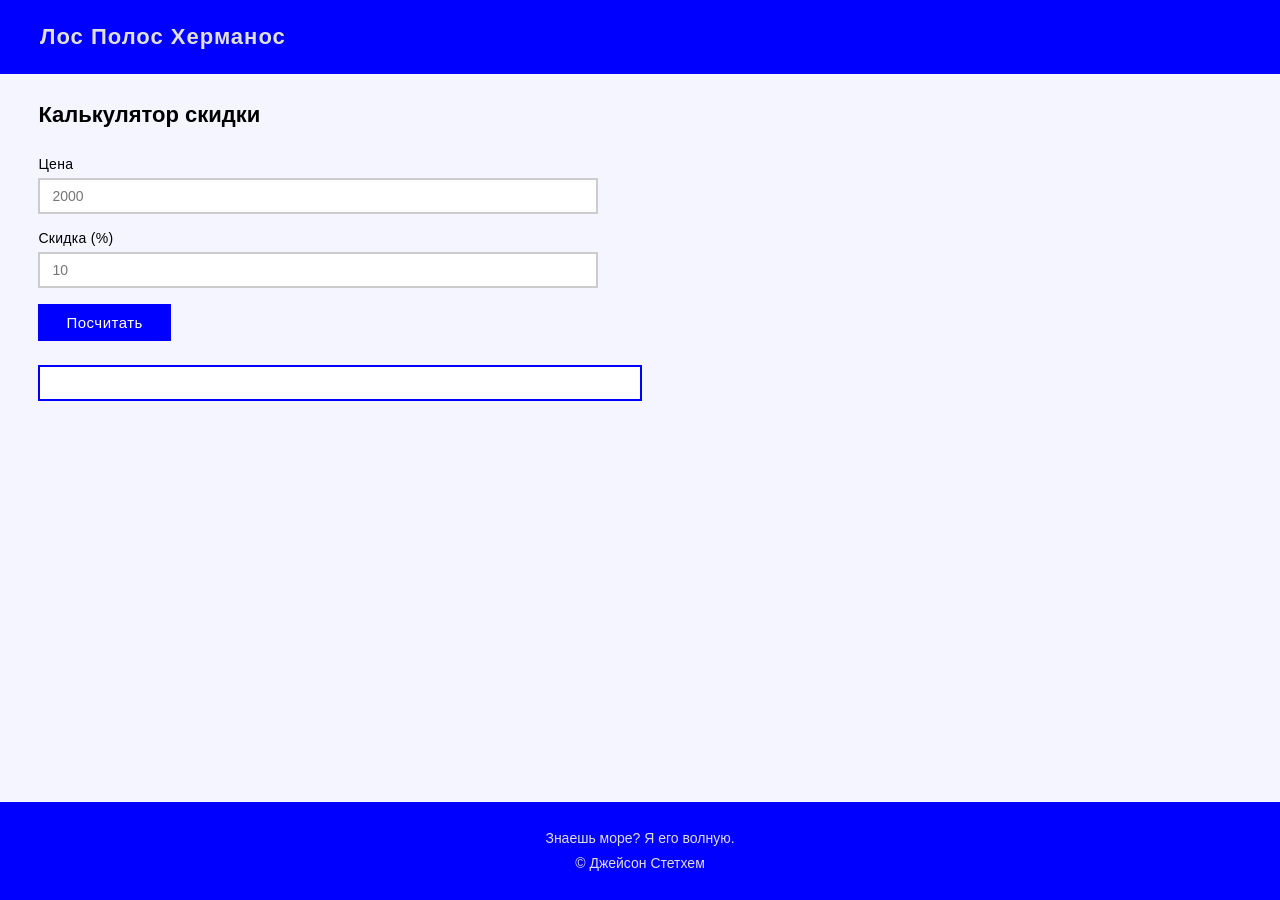
==== Task-2/index.html @ f1e64cca "Init" ====
<!DOCTYPE html>
<html>

<head>
    <link rel="stylesheet" href="style.css">
</head>

<body>

    <header class="siteHeader">
        <div class="siteHeaderInner">
            <span class="siteTitle">Лос Полос Херманос</span>
        </div>
    </header>

    <main>
        <h2 class="sectionTitle">Калькулятор скидки</h2>

        <div class="form">
            <div class="formGroup">
                <label class="formLabel" for="price">Цена</label>
                <input class="formInput" type="number" id="price" placeholder="2000">
            </div>

            <div class="formGroup">
                <label class="formLabel" for="discount">Скидка (%)</label>
                <input class="formInput" type="number" id="discount" placeholder="10">
            </div>

            <div class="formButtons">
                <button class="buttonPrimary" id="calcBtn">Посчитать</button>
            </div>
        </div>

        <div class="result" id="result"></div>
    </main>

    <footer>
        <p>Знаешь море? Я его волную.</p>
        <p>© Джейсон Стетхем</p>
    </footer>

    <script src="script.js"></script>
</body>

</html>
---- Task-2/style.css ----
html, body {
    font-family: Impact, Haettenschweiler, 'Arial Narrow Bold', sans-serif;
    margin: 0;
    padding: 0;
    background: #f5f5ff;
}

main {
    margin-left: 3%;
    margin-right: 3%;
    padding-bottom: 120px;
}

header, footer {
    background: #0000ff;
    color: #e0e0e0;
    padding: 24px 40px;
    width: 100%;
    box-sizing: border-box;
}

.siteHeader {
    font-size: 20px;
    letter-spacing: 1px;
}

.siteHeaderInner {
    display: flex;
    align-items: baseline;
    gap: 16px;
}

.siteTitle {
    font-size: 22px;
    font-weight: 700;
}

.siteSubtitle {
    font-size: 14px;
    color: #b0b0e0;
}

nav.siteNav {
    background: #0000cc;
    padding: 0 40px;
    width: 100%;
    box-sizing: border-box;
}

.navList {
    list-style: none;
    margin: 0;
    padding: 0;
    display: flex;
    gap: 4px;
}

.navLink {
    display: block;
    color: #e0e0e0;
    text-decoration: none;
    padding: 10px 16px;
    font-size: 14px;
    letter-spacing: 0.5px;
}

.navLink:hover {
    background: #0000ff;
    color: #09ff00;
}

hr {
    border: none;
    border-top: 1px solid #09ff00;
    margin: 32px 0;
}

h2, h3 {
    font-weight: 700;
    margin: 0 0 16px;
}

.sectionTitle {
    font-size: 22px;
    margin: 28px 0 20px;
}

.list {
    padding-left: 40px;
    line-height: 2;
}

.form {
    max-width: 560px;
    padding: 8px 0;
}

.formFieldset {
    border: 2px solid #0000ff;
    border-radius: 4px;
    padding: 20px 24px;
    margin-bottom: 24px;
}

.formLegend {
    background: #0000ff;
    color: #fff;
    padding: 4px 14px;
    font-size: 14px;
    letter-spacing: 0.5px;
}

.formGroup {
    display: flex;
    flex-direction: column;
    margin-bottom: 16px;
}

.formLabel {
    font-size: 14px;
    margin-bottom: 6px;
    letter-spacing: 0.3px;
}

.required {
    color: #0000ff;
}

.formInput {
    font-family: 'Arial Narrow Bold', sans-serif;
    font-size: 14px;
    border: 2px solid #ccc;
    padding: 8px 12px;
    outline: none;
    background: #fff;
    transition: border-color 0.15s;
}

.formInput:focus {
    border-color: #0000ff;
}

.formSelect {
    font-family: 'Arial Narrow Bold', sans-serif;
    font-size: 14px;
    border: 2px solid #ccc;
    padding: 8px 12px;
    outline: none;
    background: #fff;
    cursor: pointer;
}

.formSelect:focus {
    border-color: #0000ff;
}

.formTextarea {
    font-family: 'Arial Narrow Bold', sans-serif;
    font-size: 14px;
    border: 2px solid #ccc;
    padding: 8px 12px;
    outline: none;
    background: #fff;
    resize: vertical;
    transition: border-color 0.15s;
}

.formTextarea:focus {
    border-color: #0000ff;
}

.formHint {
    font-family: 'Arial Narrow Bold', sans-serif;
    font-size: 12px;
    color: #888;
    margin-top: 4px;
}

.radioGroup {
    display: flex;
    flex-wrap: wrap;
    gap: 8px 20px;
}

.radioLabel {
    font-family: 'Arial Narrow Bold', sans-serif;
    font-size: 14px;
    display: flex;
    align-items: center;
    gap: 6px;
    cursor: pointer;
}

.radioLabel input {
    accent-color: #0000ff;
    width: 16px;
    height: 16px;
    cursor: pointer;
}

.checkboxGroup {
    display: flex;
    flex-direction: column;
    gap: 8px;
}

.checkboxLabel {
    font-family: 'Arial Narrow Bold', sans-serif;
    font-size: 14px;
    display: flex;
    align-items: flex-start;
    gap: 8px;
    cursor: pointer;
    line-height: 1.5;
}

.checkboxLabel input {
    accent-color: #0000ff;
    width: 16px;
    height: 16px;
    margin-top: 2px;
    cursor: pointer;
    flex-shrink: 0;
}

.rangeGroup {
    display: flex;
    align-items: center;
    gap: 10px;
}

.rangeInput {
    width: 120px;
}

.formButtons {
    display: flex;
    gap: 12px;
    margin-top: 8px;
}

.buttonPrimary {
    background: #0000ff;
    color: #fff;
    border: none;
    padding: 10px 28px;
    font-family: Impact, Haettenschweiler, 'Arial Narrow Bold', sans-serif;
    font-size: 15px;
    letter-spacing: 0.5px;
    cursor: pointer;
}

.buttonPrimary:hover {
    background: #0000cc;
}

.buttonSecondary {
    background: #fff;
    color: #0000ff;
    border: 2px solid #0000ff;
    padding: 8px 28px;
    font-family: Impact, Haettenschweiler, 'Arial Narrow Bold', sans-serif;
    font-size: 15px;
    letter-spacing: 0.5px;
    cursor: pointer;
}

.buttonSecondary:hover {
    background: #f0f0ff;
}

.cardGrid {
    display: flex;
    flex-wrap: wrap;
    gap: 24px;
}

.userCard {
    background: #fff;
    border: 2px solid #0000ff;
    padding: 24px;
    width: 240px;
    display: flex;
    flex-direction: column;
    align-items: center;
    text-align: center;
}

.userCard:hover {
    border-color: #09ff00;
}

.userCard-avatar {
    width: 80px;
    height: 80px;
    border-radius: 100%;
    border: 3px solid #0000ff;
    object-fit: cover;
    margin-bottom: 14px;
}

.userCard-name {
    font-size: 18px;
    margin: 0 0 4px;
}

.userCard-role {
    font-family: 'Arial Narrow Bold', sans-serif;
    font-size: 13px;
    color: #0000ff;
    margin: 0 0 12px;
}

.userCard-bio {
    font-family: 'Arial Narrow Bold', sans-serif;
    font-size: 13px;
    line-height: 1.6;
    color: #444;
    margin: 0 0 16px;
}

.userCard-stats {
    display: flex;
    gap: 12px;
    margin-bottom: 18px;
}

.userCard-stat {
    font-family: 'Arial Narrow Bold', sans-serif;
    font-size: 12px;
    color: #666;
    text-align: center;
}

.userCard-stat strong {
    display: block;
    font-size: 18px;
    color: #000;
}

.userCard-link {
    background: #0000ff;
    color: #fff;
    text-decoration: none;
    padding: 8px 22px;
    font-size: 13px;
    letter-spacing: 0.5px;
    margin-top: auto;
}

.userCard-link:hover {
    background: #09ff00;
    color: #000;
}

.productCard {
    background: #fff;
    border: 2px solid #0000ff;
    width: 240px;
    display: flex;
    flex-direction: column;
    position: relative;
}

.productCard:hover {
    border-color: #09ff00;
}

.productCard--unavailable {
    opacity: 0.7;
}

.productCard-badge {
    position: absolute;
    top: 12px;
    left: 0;
    background: #0000ff;
    color: #fff;
    font-size: 11px;
    padding: 3px 12px;
    letter-spacing: 0.5px;
}

.productCard-badge--new {
    background: #09aa00;
}

.productCard-badge--sold {
    background: #888;
}

.productCard-image {
    width: 100%;
    height: 160px;
    object-fit: cover;
    display: block;
}

.productCard-name {
    font-size: 16px;
    margin: 0;
    padding: 16px 16px 8px;
}

.productCard-desc {
    font-family: 'Arial Narrow Bold', sans-serif;
    font-size: 13px;
    line-height: 1.6;
    color: #444;
    margin: 0;
    padding: 0 16px 16px;
    flex-grow: 1;
}

.productCard-footer {
    display: flex;
    align-items: center;
    justify-content: space-between;
    padding: 12px 16px;
    border-top: 1px solid #09ff00;
}

.productCard-price {
    font-size: 16px;
    font-weight: 700;
    color: #0000ff;
}

.productCard-button {
    background: #0000ff;
    color: #fff;
    border: none;
    padding: 7px 16px;
    font-family: Impact, Haettenschweiler, 'Arial Narrow Bold', sans-serif;
    font-size: 13px;
    cursor: pointer;
    letter-spacing: 0.3px;
}

.productCard-button:hover:not(:disabled) {
    background: #09ff00;
    color: #000;
}

.productCard-button:disabled {
    background: #ccc;
    cursor: not-allowed;
}

.articleCard {
    background: #fff;
    border: 2px solid #0000ff;
    border-left: 6px solid #09ff00;
    padding: 20px 22px;
    width: 260px;
    display: flex;
    flex-direction: column;
}

.articleCard:hover {
    border-color: #0000ff;
    border-left-color: #0000ff;
}

.articleCard-meta {
    display: flex;
    align-items: center;
    gap: 10px;
    margin-bottom: 12px;
}

.articleCard-date {
    font-family: 'Arial Narrow Bold', sans-serif;
    font-size: 12px;
    color: #888;
}

.articleCard-tag {
    background: #0000ff;
    color: #fff;
    font-size: 11px;
    padding: 2px 10px;
    letter-spacing: 0.4px;
}

.articleCard-title {
    font-size: 16px;
    margin: 0 0 10px;
    line-height: 1.3;
}

.articleCard-text {
    font-family: 'Arial Narrow Bold', sans-serif;
    font-size: 13px;
    line-height: 1.7;
    color: #444;
    margin: 0 0 18px;
    flex-grow: 1;
}

.articleCard-link {
    color: #0000ff;
    text-decoration: none;
    font-size: 13px;
    font-weight: 700;
    letter-spacing: 0.4px;
    align-self: flex-start;
    border-bottom: 2px solid #09ff00;
    padding-bottom: 1px;
}

.articleCard-link:hover {
    color: #09aa00;
    border-bottom-color: #09aa00;
}

.result {
    background: #fff;
    border: 2px solid #0000ff;
    padding: 16px 20px;
    margin-top: 16px;
    max-width: 560px;
    font-family: 'Arial Narrow Bold', sans-serif;
    font-size: 15px;
    color: #000;
    line-height: 1.6;
}

.is-active {
    background: #09ff00;
    color: #000;
}

.is-hidden {
    display: none !important;
}

.modalOverlay {
    position: fixed;
    top: 0;
    left: 0;
    right: 0;
    bottom: 0;
    background: rgba(0, 0, 0, 0.5);
    display: flex;
    align-items: center;
    justify-content: center;
}

.modal {
    background: #fff;
    border: 2px solid #0000ff;
    padding: 24px 28px;
    max-width: 420px;
}

.todoDone {
    text-decoration: line-through;
    color: #888;
}

.dataTable {
    border-collapse: collapse;
    width: 100%;
    max-width: 700px;
    background: #fff;
}

.dataTable th,
.dataTable td {
    border: 1px solid #0000ff;
    padding: 8px 12px;
    font-family: 'Arial Narrow Bold', sans-serif;
    font-size: 14px;
    text-align: left;
}

.dataTable th {
    background: #0000ff;
    color: #fff;
}

footer {
    position: fixed;
    bottom: 0;
    width: 100%;
    text-align: center;
    font-size: 14px;
    line-height: 1.8;
    box-sizing: border-box;
}

footer p {
    margin: 0;
}
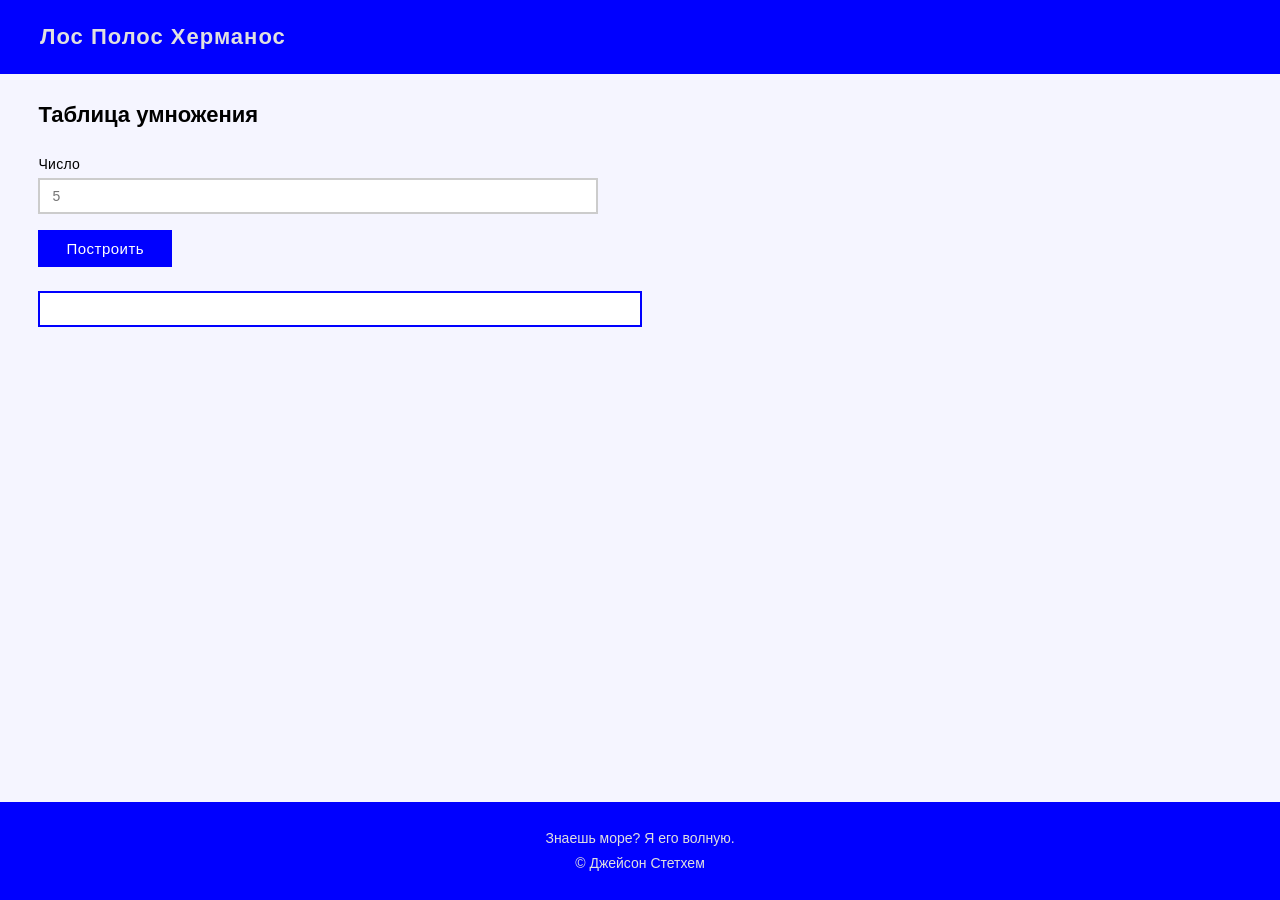
==== commit 4109a121: "Init" ====
--- a/Task-2/index.html
+++ b/Task-2/index.html
@@ -14,21 +14,16 @@
     </header>
 
     <main>
-        <h2 class="sectionTitle">Калькулятор скидки</h2>
+        <h2 class="sectionTitle">Таблица умножения</h2>
 
         <div class="form">
             <div class="formGroup">
-                <label class="formLabel" for="price">Цена</label>
-                <input class="formInput" type="number" id="price" placeholder="2000">
-            </div>
-
-            <div class="formGroup">
-                <label class="formLabel" for="discount">Скидка (%)</label>
-                <input class="formInput" type="number" id="discount" placeholder="10">
+                <label class="formLabel" for="number">Число</label>
+                <input class="formInput" type="number" id="number" placeholder="5">
             </div>
 
             <div class="formButtons">
-                <button class="buttonPrimary" id="calcBtn">Посчитать</button>
+                <button class="buttonPrimary" id="buildBtn">Построить</button>
             </div>
         </div>
 
--- a/Task-2/style.css
+++ b/Task-2/style.css
@@ -526,6 +526,16 @@
     line-height: 1.6;
 }
 
+.result--error {
+    border-color: #cc0000;
+    color: #cc0000;
+}
+
+.result--ok {
+    border-color: #09aa00;
+    color: #09aa00;
+}
+
 .is-active {
     background: #09ff00;
     color: #000;
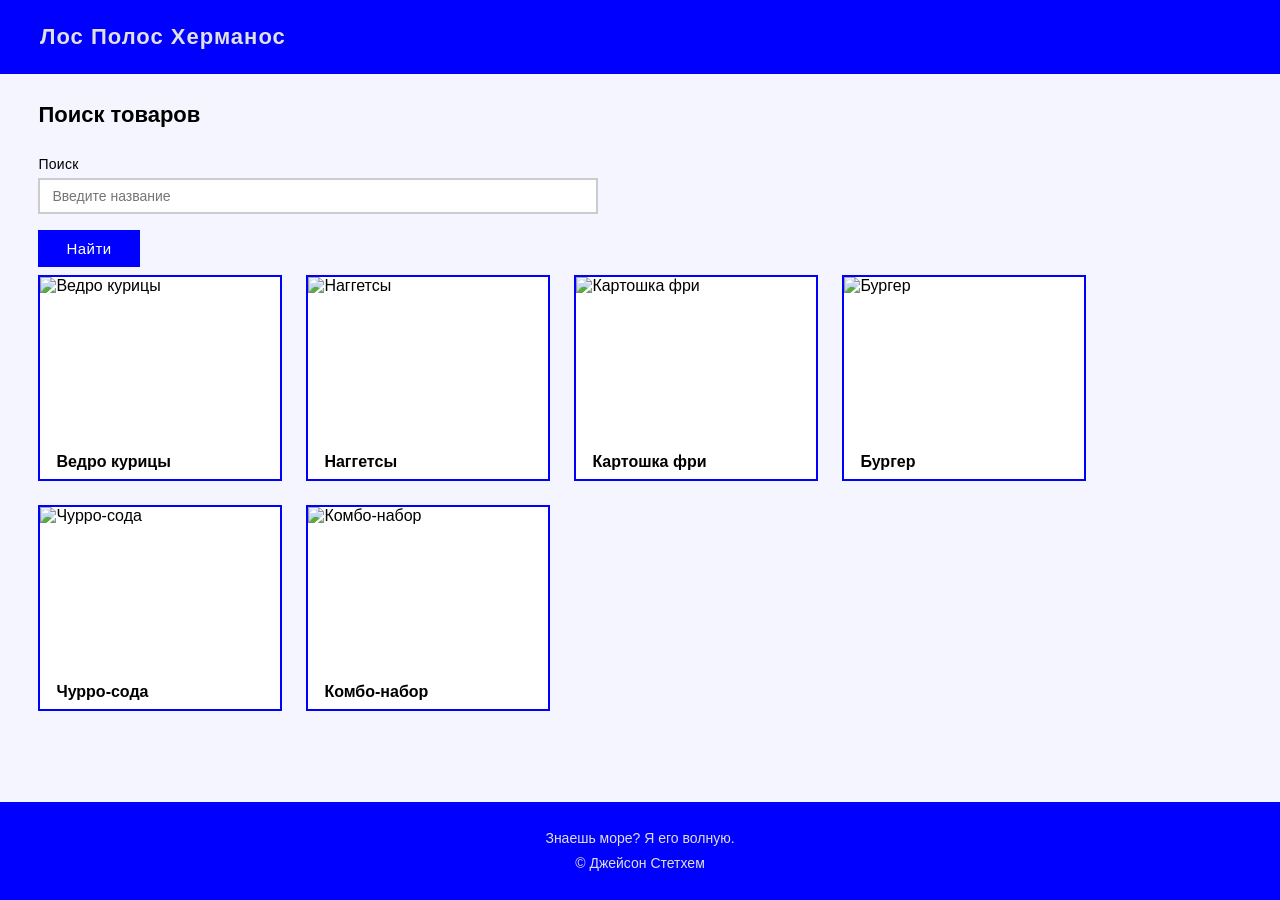
==== commit 5605cb74: "Init" ====
--- a/Task-2/index.html
+++ b/Task-2/index.html
@@ -14,20 +14,20 @@
     </header>
 
     <main>
-        <h2 class="sectionTitle">Таблица умножения</h2>
+        <h2 class="sectionTitle">Поиск товаров</h2>
 
         <div class="form">
             <div class="formGroup">
-                <label class="formLabel" for="number">Число</label>
-                <input class="formInput" type="number" id="number" placeholder="5">
+                <label class="formLabel" for="search">Поиск</label>
+                <input class="formInput" type="search" id="search" placeholder="Введите название">
             </div>
 
             <div class="formButtons">
-                <button class="buttonPrimary" id="buildBtn">Построить</button>
+                <button class="buttonPrimary" id="searchBtn">Найти</button>
             </div>
         </div>
 
-        <div class="result" id="result"></div>
+        <div class="cardGrid" id="catalog"></div>
     </main>
 
     <footer>
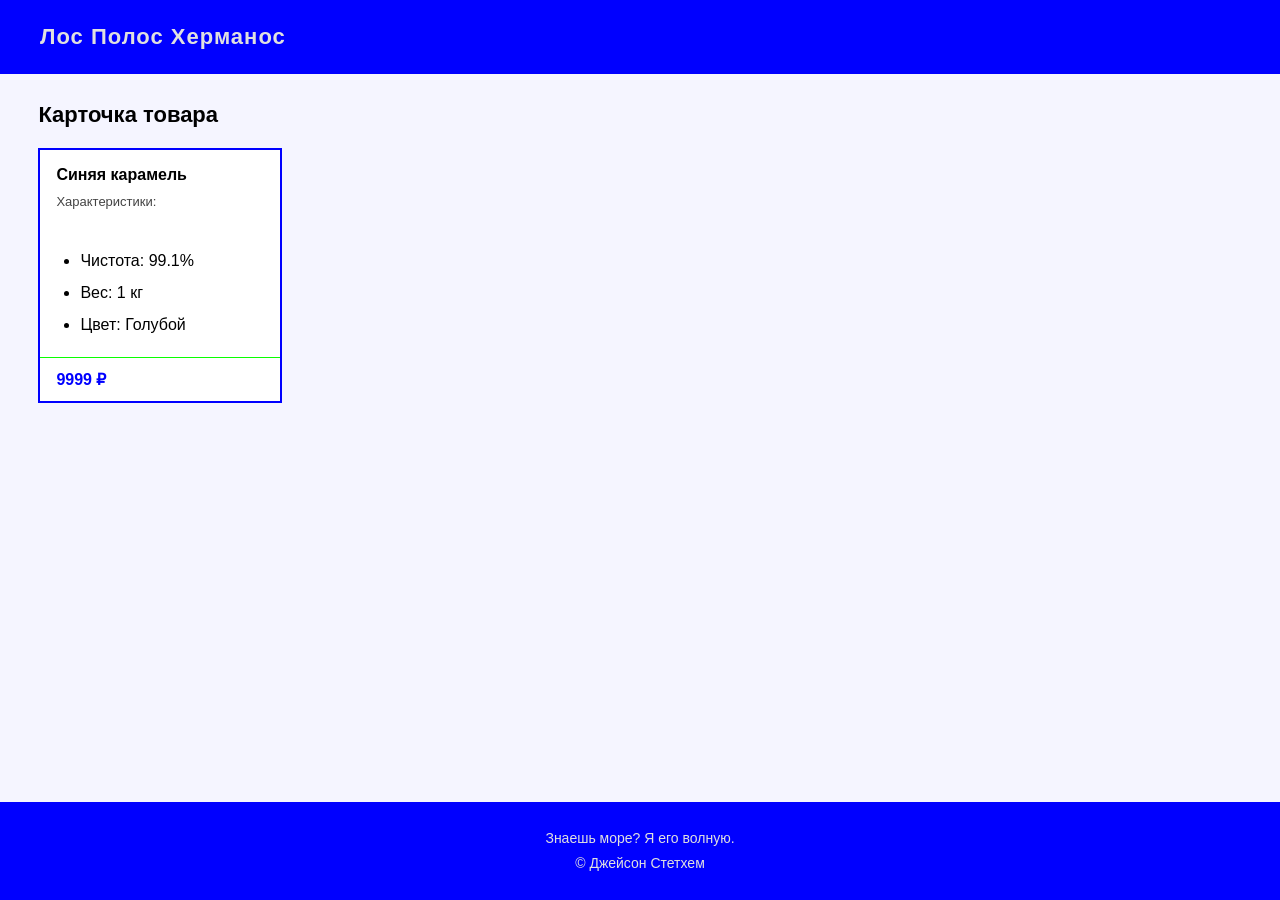
==== commit e33d62b1: "Init" ====
--- a/Task-2/index.html
+++ b/Task-2/index.html
@@ -14,20 +14,9 @@
     </header>
 
     <main>
-        <h2 class="sectionTitle">Поиск товаров</h2>
+        <h2 class="sectionTitle">Карточка товара</h2>
 
-        <div class="form">
-            <div class="formGroup">
-                <label class="formLabel" for="search">Поиск</label>
-                <input class="formInput" type="search" id="search" placeholder="Введите название">
-            </div>
-
-            <div class="formButtons">
-                <button class="buttonPrimary" id="searchBtn">Найти</button>
-            </div>
-        </div>
-
-        <div class="cardGrid" id="catalog"></div>
+        <div class="cardGrid" id="product"></div>
     </main>
 
     <footer>
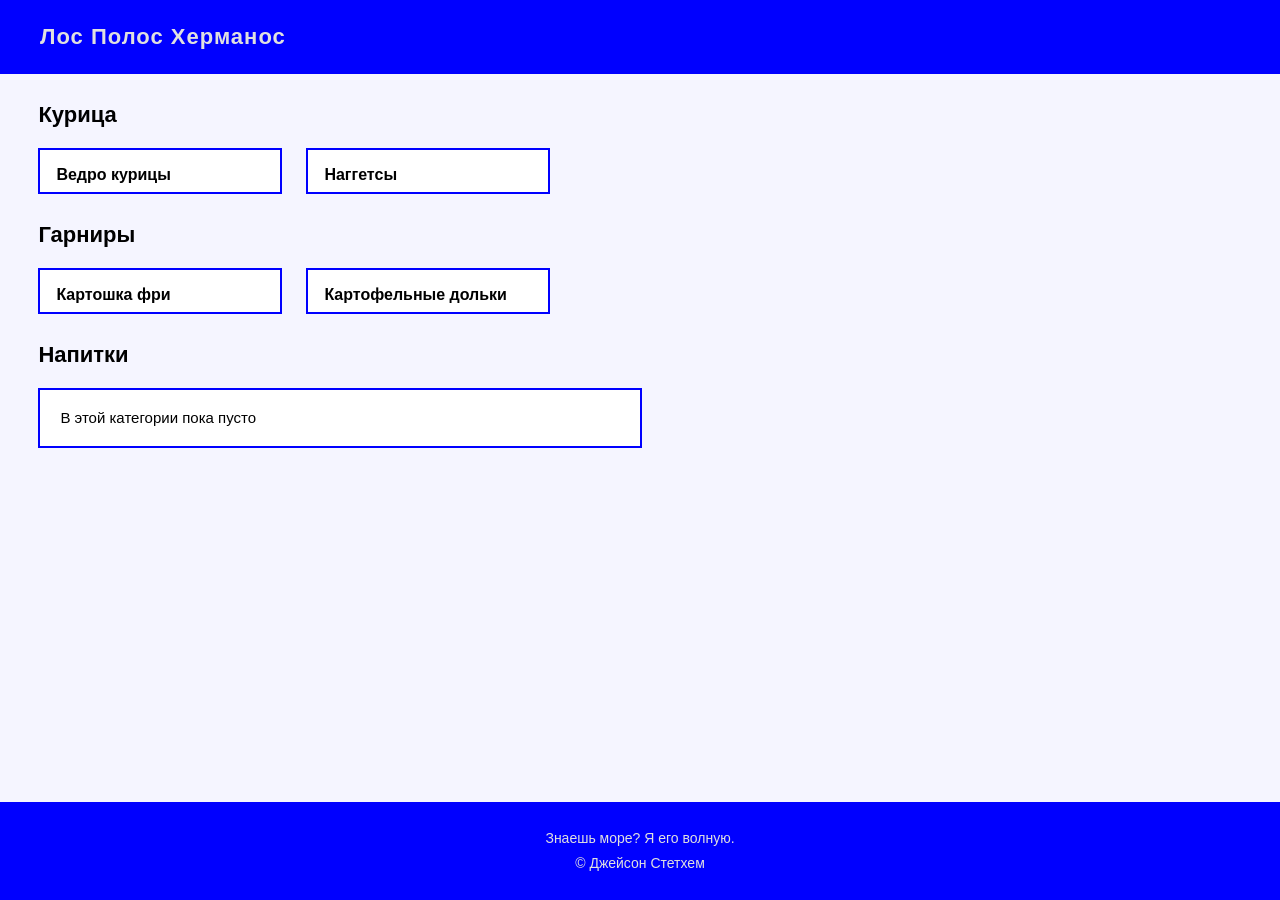
==== commit 92d3f8c9: "Init" ====
--- a/Task-2/index.html
+++ b/Task-2/index.html
@@ -13,11 +13,7 @@
         </div>
     </header>
 
-    <main>
-        <h2 class="sectionTitle">Карточка товара</h2>
-
-        <div class="cardGrid" id="product"></div>
-    </main>
+    <main id="catalog"></main>
 
     <footer>
         <p>Знаешь море? Я его волную.</p>
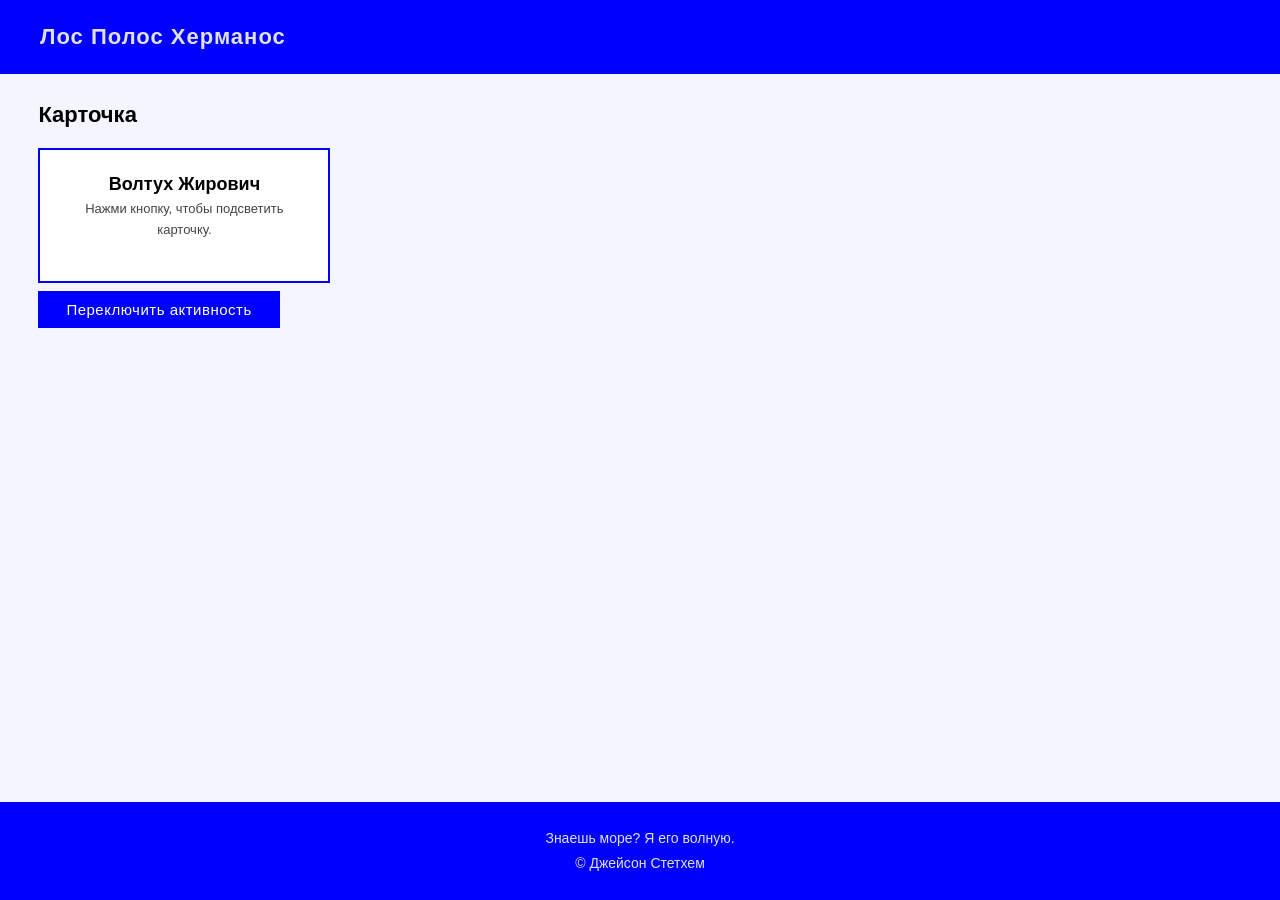
==== commit bfef0c9f: "Init" ====
--- a/Task-2/index.html
+++ b/Task-2/index.html
@@ -13,7 +13,20 @@
         </div>
     </header>
 
-    <main id="catalog"></main>
+    <main>
+        <h2 class="sectionTitle">Карточка</h2>
+
+        <div class="cardGrid">
+            <article class="userCard" id="card">
+                <h3 class="userCard-name">Волтух Жирович</h3>
+                <p class="userCard-bio">Нажми кнопку, чтобы подсветить карточку.</p>
+            </article>
+        </div>
+
+        <div class="formButtons">
+            <button class="buttonPrimary" id="toggleBtn">Переключить активность</button>
+        </div>
+    </main>
 
     <footer>
         <p>Знаешь море? Я его волную.</p>
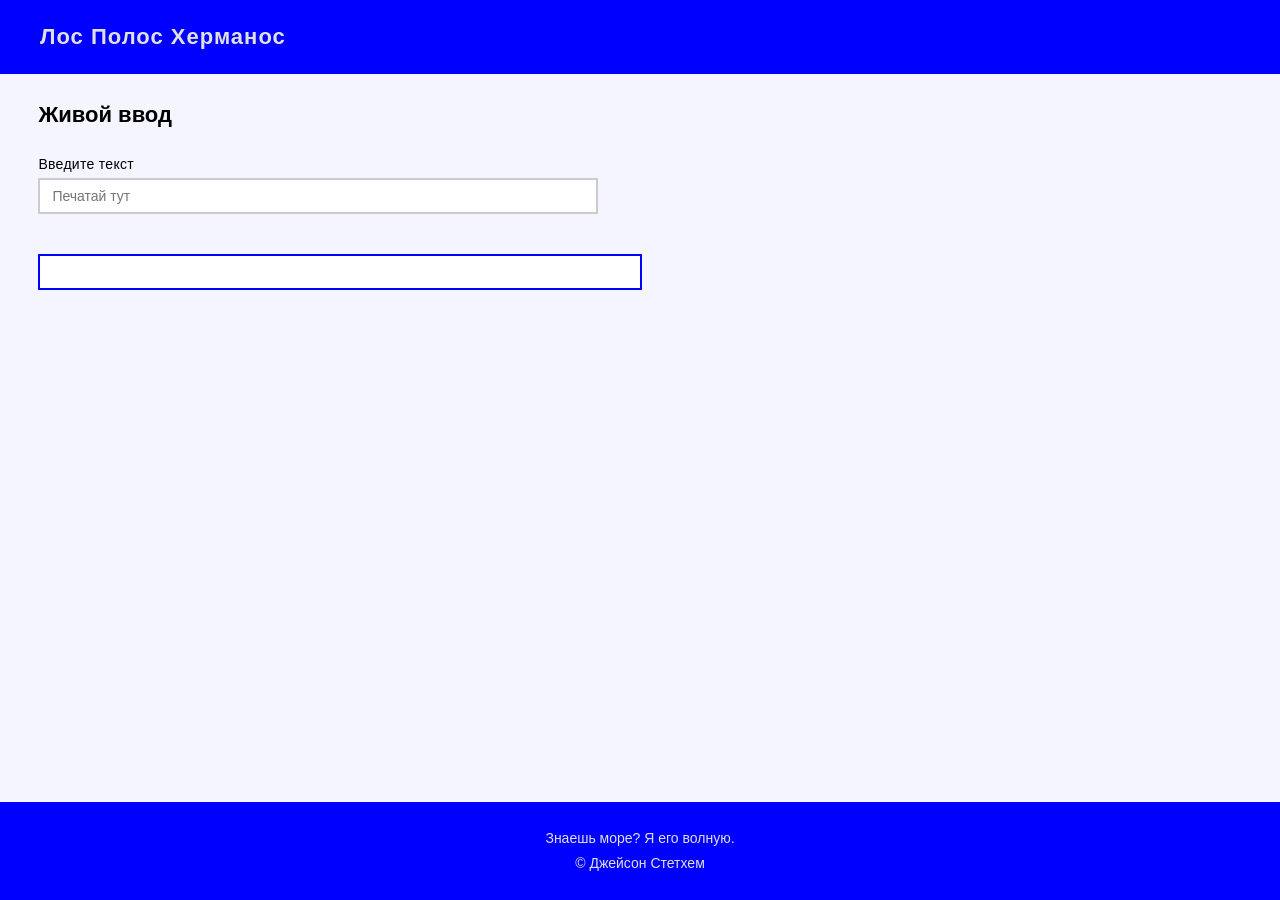
==== commit b8114b4f: "Init" ====
--- a/Task-2/index.html
+++ b/Task-2/index.html
@@ -14,18 +14,16 @@
     </header>
 
     <main>
-        <h2 class="sectionTitle">Карточка</h2>
+        <h2 class="sectionTitle">Живой ввод</h2>
 
-        <div class="cardGrid">
-            <article class="userCard" id="card">
-                <h3 class="userCard-name">Волтух Жирович</h3>
-                <p class="userCard-bio">Нажми кнопку, чтобы подсветить карточку.</p>
-            </article>
+        <div class="form">
+            <div class="formGroup">
+                <label class="formLabel" for="text">Введите текст</label>
+                <input class="formInput" type="text" id="text" placeholder="Печатай тут">
+            </div>
         </div>
 
-        <div class="formButtons">
-            <button class="buttonPrimary" id="toggleBtn">Переключить активность</button>
-        </div>
+        <div class="result" id="output"></div>
     </main>
 
     <footer>
